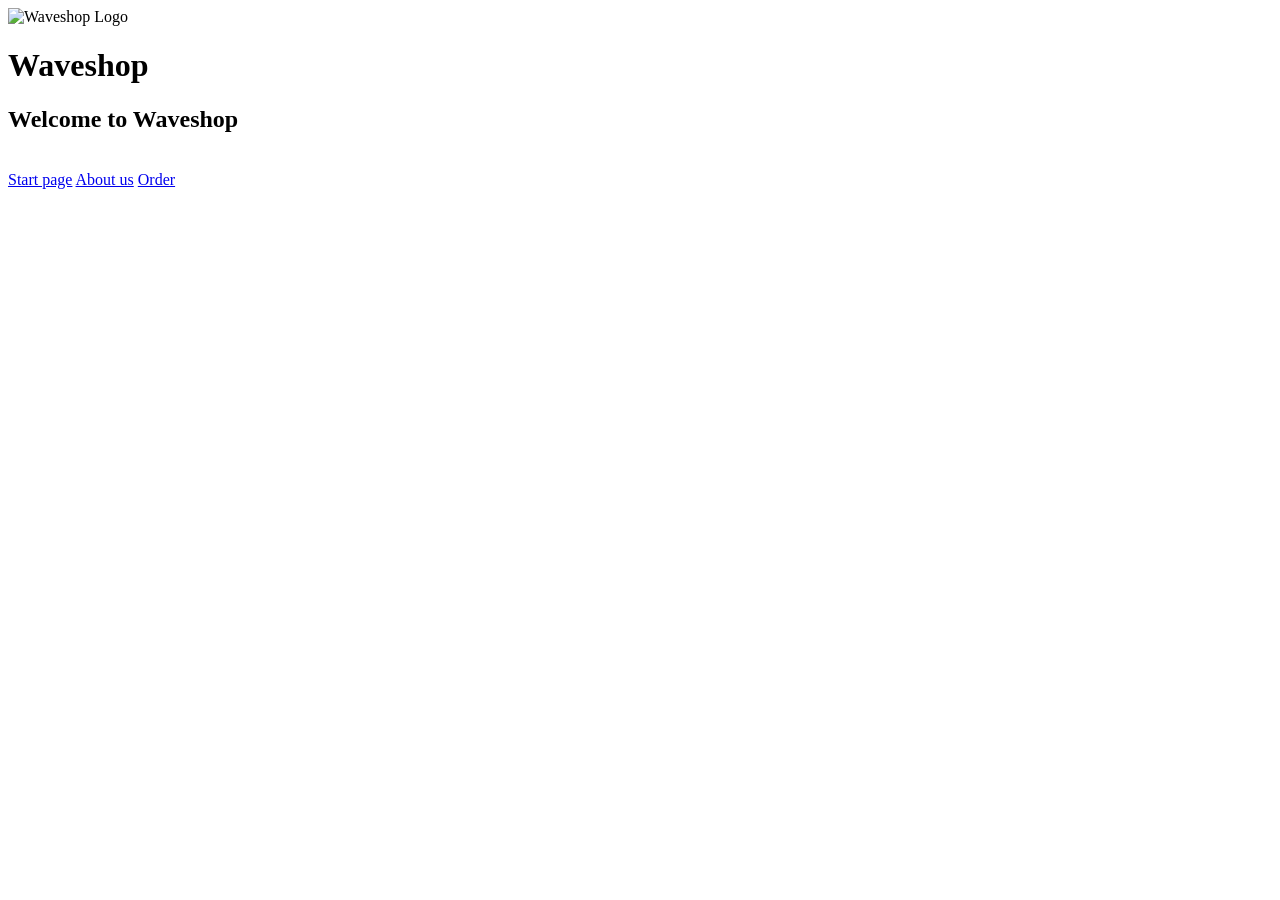
==== HTML/index.html @ 6f70e95b "Made changes in index. Co-authored-by: Beata Schleisner-Petersen <Beata-Scheisner-Petersen@users.nor" ====
<!doctype html>
<html lang="en">

<head>
  <meta charset="UTF-8" />
  <meta name="viewport" content="width=device-width, initial-scale=1.0" />
  <link rel="stylesheet" href="../styles/bootstrap.css" />
  <title>Waveshop</title>
</head>

<body>

  <div class="card w-auto bg-info  card-border-none">
    
    <div class="card-body">
      <img src="../images/waveshop_logo.svg" alt="Waveshop Logo" preserveAspectRatio="xMidYMid    slice" width="30%" />

      <h1 class="card-title text-center">Waveshop</h1>
      <h2 class="card-subtitle text-center">Welcome to Waveshop</h2>
      <br>

      <div class="container mt-4 card-border-none">
  
        <div id = "products" class = "row row-cols-1 row-cols-md-3 g-4" ></div>
      </div>

    </div>
    
  </div>

  <!-- <div class="container">
    <div class="row">
      <div class="col">
        <div class="card bg-light  mb-3">
          <img src="../images/waveshop_logo.svg" alt="Waveshop Logo" preserveAspectRatio="xMidYMid slice" width="30%"  />
          <div class="card-body">
            <h1 class="card-title text-center">Waveshop</h1>
            <h2 class="card-subtitle text-center">Welcome to Waveshop</h2>
          </div>
        </div>
      </div>
  </div>

  <div class="card">
    <div class="col">
      <div class="card-body text-center  text-bg-warning">
          Warning: This website is under construction. Some features may not work as expected.
      </div>
    </div>
  </div>
</div> 
<div><p>produkter här under </p></div>
-->



  <!-- infoga footer.html på något sätt -->
  <div class="menu-bar-bottom">
    <div class="menu-bar-bottom-sub-box">
      <a class="bottom-links" href="index.html">Start page</a>
      <a class="bottom-links" href="about-us.html">About us</a>
      <a class="bottom-links" href="form.html">Order</a>
    </div>
  </div>
  <script src="../scripts/script.js"></script>
</body>
</html>
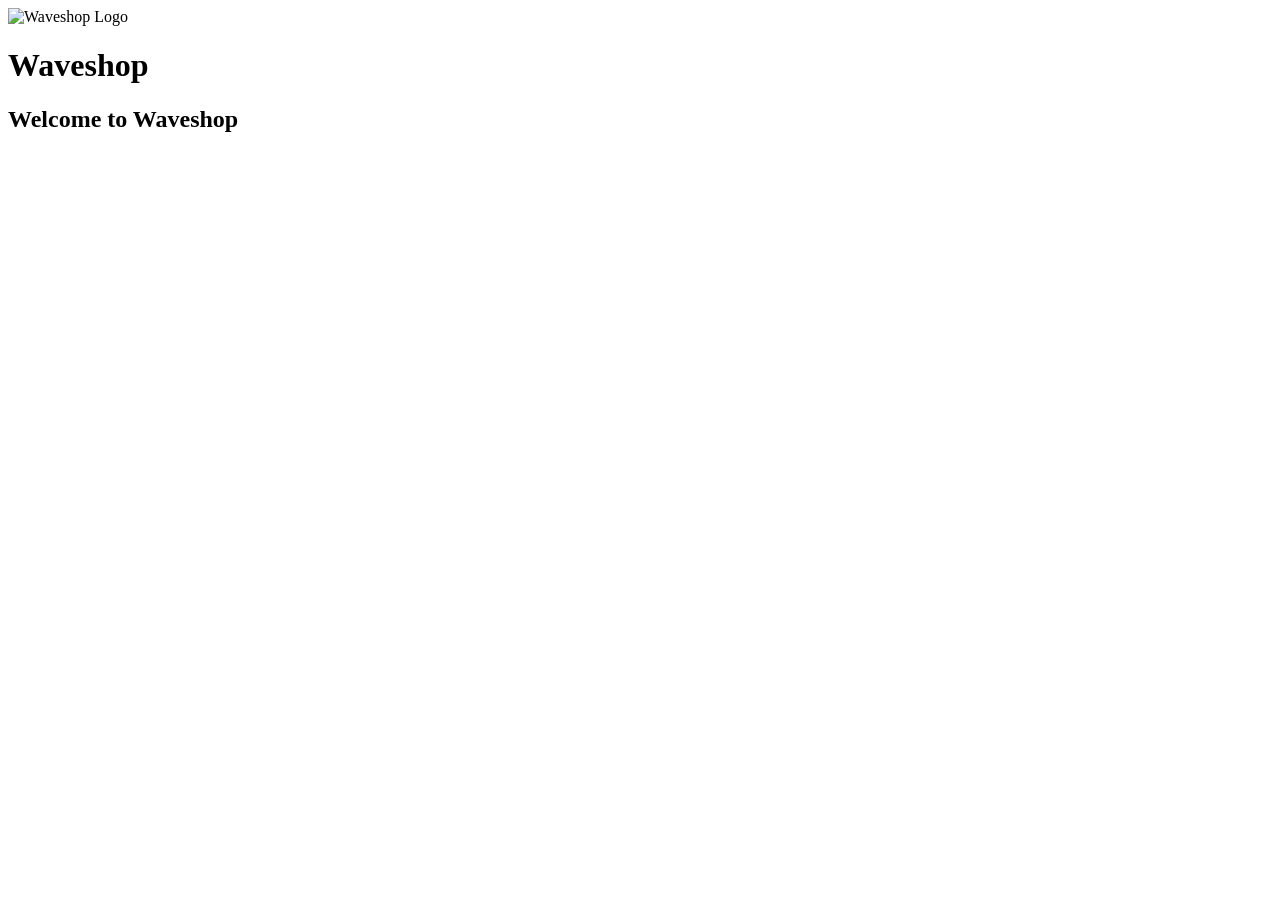
==== commit 93a943b7: "Refactored index to use the updated menu bar using a script" ====
--- a/HTML/index.html
+++ b/HTML/index.html
@@ -1,34 +1,39 @@
 <!doctype html>
 <html lang="en">
+  <head>
+    <meta charset="UTF-8" />
+    <meta name="viewport" content="width=device-width, initial-scale=1.0" />
+    <link rel="stylesheet" href="../styles/bootstrap.css" />
 
-<head>
-  <meta charset="UTF-8" />
-  <meta name="viewport" content="width=device-width, initial-scale=1.0" />
-  <link rel="stylesheet" href="../styles/bootstrap.css" />
-  <title>Waveshop</title>
-</head>
+    <!-- Start: Bottom Menu Script/Style-->
+    <link rel="stylesheet" href="../styles/menu-bar-bottom-style.css" />
+    <script defer src="../scripts/menu-bar-bottom.js"></script>
+    <!-- End: Bottom Menu Script/Style-->
+     
+    <title>Waveshop</title>
+  </head>
 
-<body>
+  <body>
+    <div class="card w-auto bg-info card-border-none">
+      <div class="card-body">
+        <img
+          src="../images/waveshop_logo.svg"
+          alt="Waveshop Logo"
+          preserveAspectRatio="xMidYMid    slice"
+          width="30%"
+        />
 
-  <div class="card w-auto bg-info  card-border-none">
-    
-    <div class="card-body">
-      <img src="../images/waveshop_logo.svg" alt="Waveshop Logo" preserveAspectRatio="xMidYMid    slice" width="30%" />
+        <h1 class="card-title text-center">Waveshop</h1>
+        <h2 class="card-subtitle text-center">Welcome to Waveshop</h2>
+        <br />
 
-      <h1 class="card-title text-center">Waveshop</h1>
-      <h2 class="card-subtitle text-center">Welcome to Waveshop</h2>
-      <br>
+        <div class="container mt-4 card-border-none">
+          <div id="products" class="row row-cols-1 row-cols-md-3 g-4"></div>
+        </div>
+      </div>
+    </div>
 
-      <div class="container mt-4 card-border-none">
-  
-        <div id = "products" class = "row row-cols-1 row-cols-md-3 g-4" ></div>
-      </div>
-
-    </div>
-    
-  </div>
-
-  <!-- <div class="container">
+    <!-- <div class="container">
     <div class="row">
       <div class="col">
         <div class="card bg-light  mb-3">
@@ -52,16 +57,20 @@
 <div><p>produkter här under </p></div>
 -->
 
+    <!-- infoga footer.html på något sätt -->
+    
+    
+    <!-- <div class="menu-bar-bottom">
+      <div class="menu-bar-bottom-sub-box">
+        <a class="bottom-links" href="index.html">Start page</a>
+        <a class="bottom-links" href="about-us.html">About us</a>
+        <a class="bottom-links" href="form.html">Order</a>
+      </div>
+    </div> -->
 
 
-  <!-- infoga footer.html på något sätt -->
-  <div class="menu-bar-bottom">
-    <div class="menu-bar-bottom-sub-box">
-      <a class="bottom-links" href="index.html">Start page</a>
-      <a class="bottom-links" href="about-us.html">About us</a>
-      <a class="bottom-links" href="form.html">Order</a>
-    </div>
-  </div>
-  <script src="../scripts/script.js"></script>
-</body>
+
+    
+    <script src="../scripts/script.js"></script>
+  </body>
 </html>
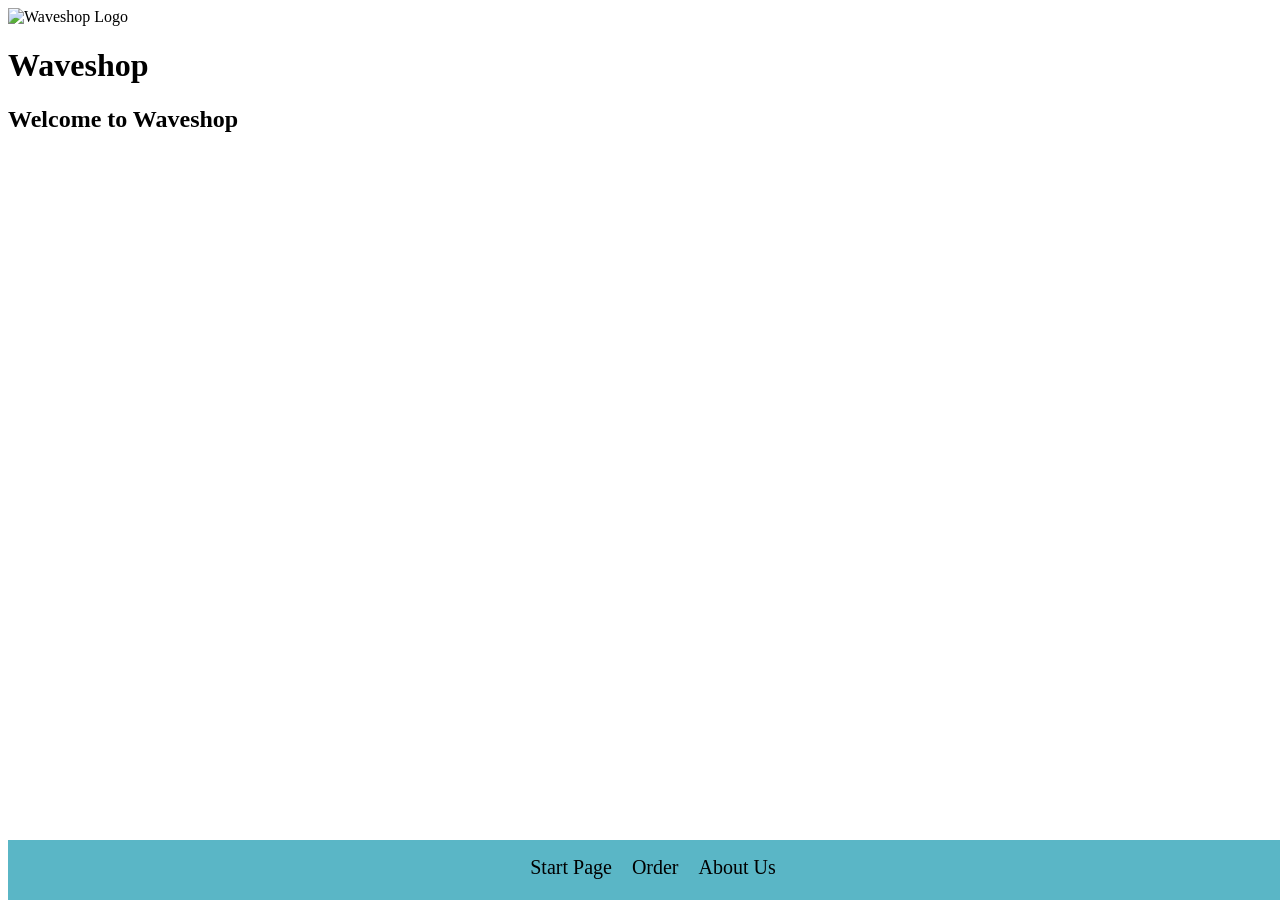
==== commit 6148cdf9: "Remove commented-out HTML sections and unused footer references from index.html" ====
--- a/HTML/index.html
+++ b/HTML/index.html
@@ -33,44 +33,6 @@
       </div>
     </div>
 
-    <!-- <div class="container">
-    <div class="row">
-      <div class="col">
-        <div class="card bg-light  mb-3">
-          <img src="../images/waveshop_logo.svg" alt="Waveshop Logo" preserveAspectRatio="xMidYMid slice" width="30%"  />
-          <div class="card-body">
-            <h1 class="card-title text-center">Waveshop</h1>
-            <h2 class="card-subtitle text-center">Welcome to Waveshop</h2>
-          </div>
-        </div>
-      </div>
-  </div>
-
-  <div class="card">
-    <div class="col">
-      <div class="card-body text-center  text-bg-warning">
-          Warning: This website is under construction. Some features may not work as expected.
-      </div>
-    </div>
-  </div>
-</div> 
-<div><p>produkter här under </p></div>
--->
-
-    <!-- infoga footer.html på något sätt -->
-    
-    
-    <!-- <div class="menu-bar-bottom">
-      <div class="menu-bar-bottom-sub-box">
-        <a class="bottom-links" href="index.html">Start page</a>
-        <a class="bottom-links" href="about-us.html">About us</a>
-        <a class="bottom-links" href="form.html">Order</a>
-      </div>
-    </div> -->
-
-
-
-    
     <script src="../scripts/script.js"></script>
   </body>
 </html>
--- a/styles/menu-bar-bottom-style.css
+++ b/styles/menu-bar-bottom-style.css
@@ -0,0 +1,27 @@
+/*Start: Menu Bar Bottom -----------------------------------------------*/
+body {
+  padding-bottom: 60px;
+}
+
+.menu-bar-bottom {
+  width: 100%;
+  height: 60px;
+  background-color: rgb(90, 182, 198);
+  position: fixed;
+  bottom: 0;
+}
+
+.menu-bar-bottom-sub-box {
+  position: relative;
+  left: 5px;
+  text-align: center;
+  margin-top: 16px;
+}
+
+.bottom-links {
+  color: black;
+  font-size: 20px;
+  text-decoration: none;
+  margin: 10px;
+}
+/*End: Menu Bar Bottom -----------------------------------------------*/
